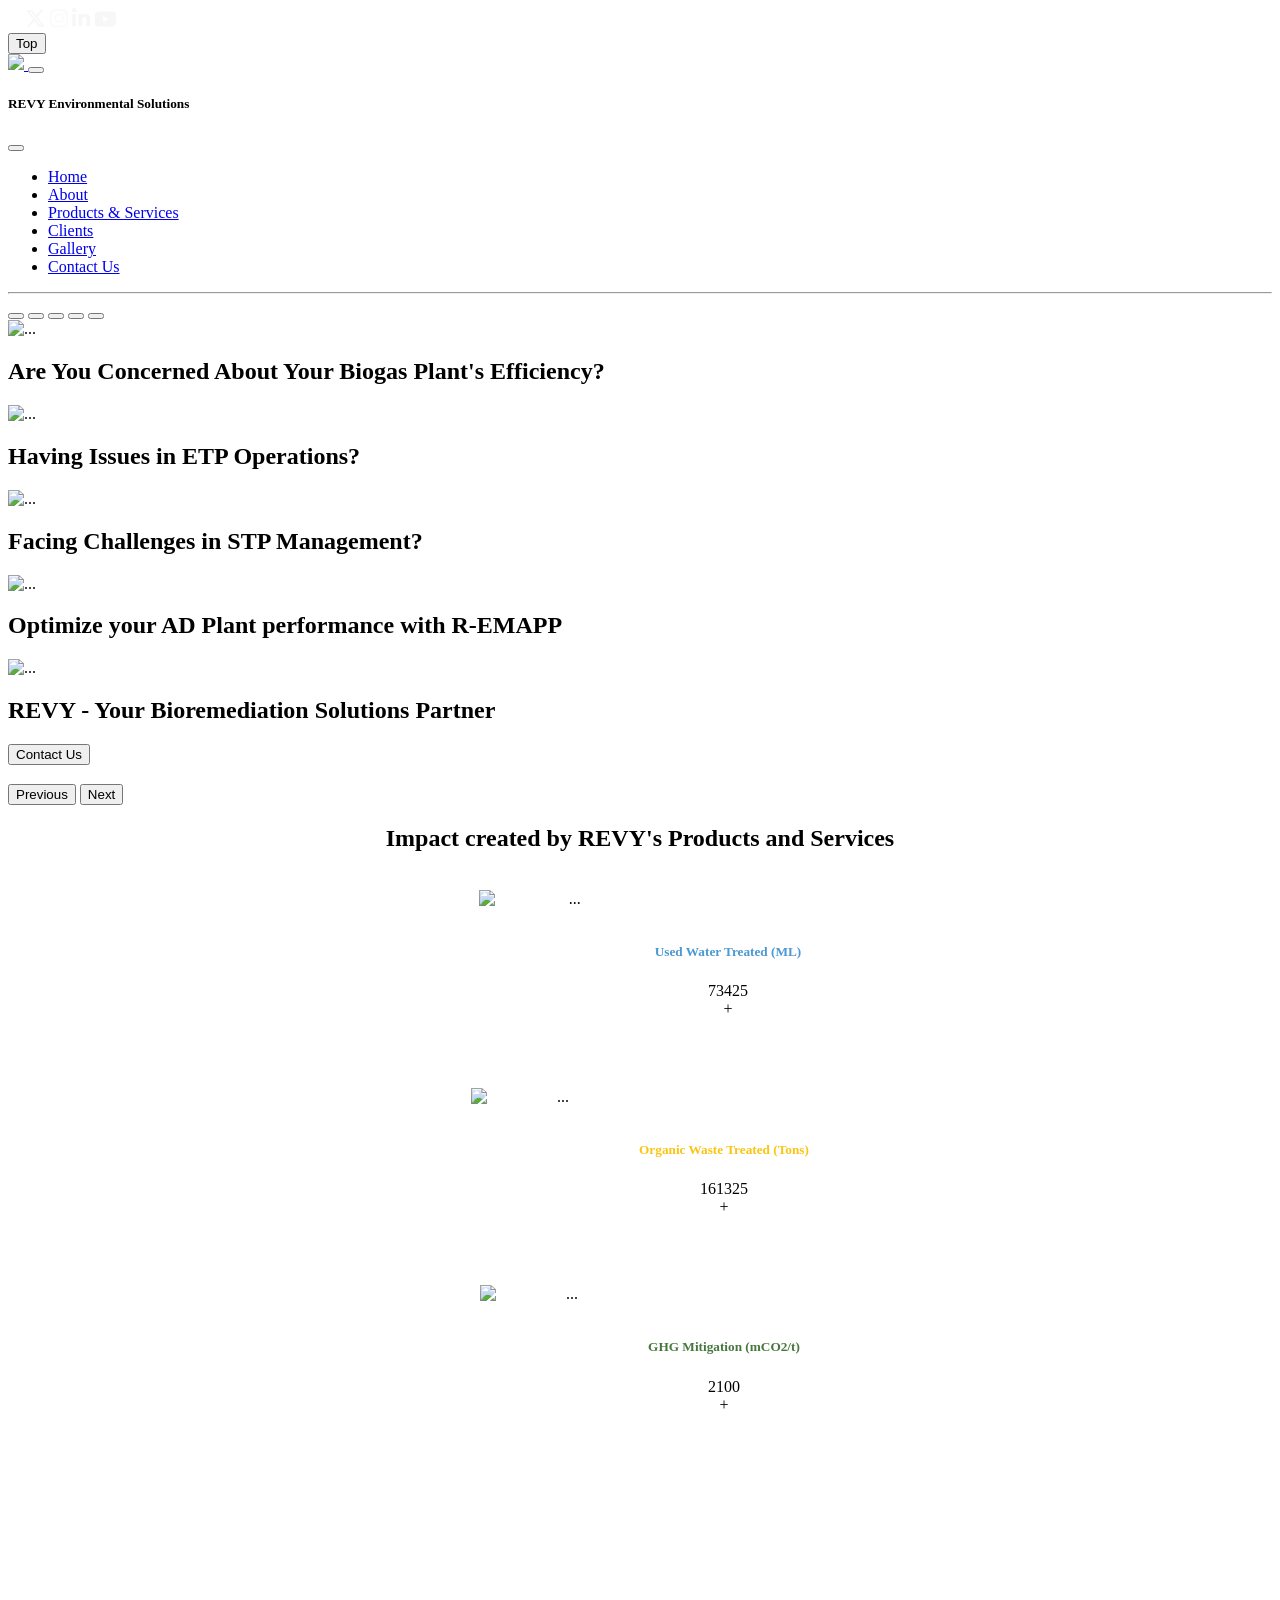
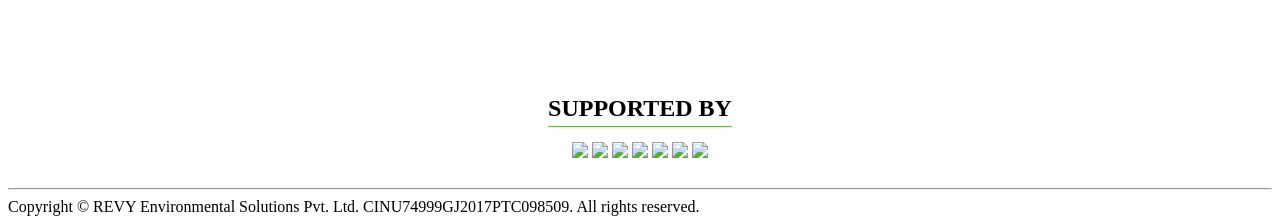
==== index.html @ 3f6bf326 "Merge pull request #1 from yashlikescode/main Adding to gallery and index" ====
<!DOCTYPE html>
<html lang="en">
  <head>
    <meta charset="utf-8" />
    <meta name="viewport" content="width=device-width, initial-scale=1" />
    <title>REVY Environmental Solutions Pvt. Ltd.</title>
    <link rel="stylesheet" href="bootstrap.css" />
    <link rel="stylesheet" href="style.css" />

    <link
      rel="apple-touch-icon"
      sizes="180x180"
      href="./assets/favicon/apple-touch-icon.png"
    />
    <link
      rel="icon"
      type="image/png"
      sizes="32x32"
      href="./assets/favicon/favicon-32x32.png"
    />
    <link
      rel="icon"
      type="image/png"
      sizes="16x16"
      href="./assets/favicon/favicon-16x16.png"
    />
    <link rel="manifest" href="./assets/favicon/site.webmanifest" />
  </head>
  <body class="p-0 m-0 border-0 bd-example">
<div class="icon-bar">
      <a
        target="_blank"
        href="https://www.facebook.com/REVYEnvironment"
        style="border-radius: 0 0.25cm 0 0"
        class="facebook"
        ><svg style="height: 0.55cm;" xmlns="http://www.w3.org/2000/svg" viewBox="0 0 320 512"><!--!Font Awesome Free 6.5.2 by @fontawesome - https://fontawesome.com License - https://fontawesome.com/license/free Copyright 2024 Fonticons, Inc.--><path fill="#ffffff" d="M80 299.3V512H196V299.3h86.5l18-97.8H196V166.9c0-51.7 20.3-71.5 72.7-71.5c16.3 0 29.4 .4 37 1.2V7.9C291.4 4 256.4 0 236.2 0C129.3 0 80 50.5 80 159.4v42.1H14v97.8H80z"/></svg></a>
      <a
        target="_blank"
        href="https://twitter.com/REVYEnvironment"
        class="twitter"
        ><svg style="height: 0.55cm;" xmlns="http://www.w3.org/2000/svg" viewBox="0 0 512 512"><!--!Font Awesome Free 6.5.2 by @fontawesome - https://fontawesome.com License - https://fontawesome.com/license/free Copyright 2024 Fonticons, Inc.--><path fill="#f6f7f8" d="M389.2 48h70.6L305.6 224.2 487 464H345L233.7 318.6 106.5 464H35.8L200.7 275.5 26.8 48H172.4L272.9 180.9 389.2 48zM364.4 421.8h39.1L151.1 88h-42L364.4 421.8z"/></svg></a>
      <a
        target="_blank"
        href="https://www.instagram.com/revy_espl/"
        class="instagram"
        ><svg style="height: 0.55cm;" xmlns="http://www.w3.org/2000/svg" viewBox="0 0 448 512"><!--!Font Awesome Free 6.5.2 by @fontawesome - https://fontawesome.com License - https://fontawesome.com/license/free Copyright 2024 Fonticons, Inc.--><path fill="#f9fafb" d="M224.1 141c-63.6 0-114.9 51.3-114.9 114.9s51.3 114.9 114.9 114.9S339 319.5 339 255.9 287.7 141 224.1 141zm0 189.6c-41.1 0-74.7-33.5-74.7-74.7s33.5-74.7 74.7-74.7 74.7 33.5 74.7 74.7-33.6 74.7-74.7 74.7zm146.4-194.3c0 14.9-12 26.8-26.8 26.8-14.9 0-26.8-12-26.8-26.8s12-26.8 26.8-26.8 26.8 12 26.8 26.8zm76.1 27.2c-1.7-35.9-9.9-67.7-36.2-93.9-26.2-26.2-58-34.4-93.9-36.2-37-2.1-147.9-2.1-184.9 0-35.8 1.7-67.6 9.9-93.9 36.1s-34.4 58-36.2 93.9c-2.1 37-2.1 147.9 0 184.9 1.7 35.9 9.9 67.7 36.2 93.9s58 34.4 93.9 36.2c37 2.1 147.9 2.1 184.9 0 35.9-1.7 67.7-9.9 93.9-36.2 26.2-26.2 34.4-58 36.2-93.9 2.1-37 2.1-147.8 0-184.8zM398.8 388c-7.8 19.6-22.9 34.7-42.6 42.6-29.5 11.7-99.5 9-132.1 9s-102.7 2.6-132.1-9c-19.6-7.8-34.7-22.9-42.6-42.6-11.7-29.5-9-99.5-9-132.1s-2.6-102.7 9-132.1c7.8-19.6 22.9-34.7 42.6-42.6 29.5-11.7 99.5-9 132.1-9s102.7-2.6 132.1 9c19.6 7.8 34.7 22.9 42.6 42.6 11.7 29.5 9 99.5 9 132.1s2.7 102.7-9 132.1z"/></svg></a>
      <a
        target="_blank"
        href="https://www.linkedin.com/company/revy-environmental-solutions-pvt-ltd/"
        class="linkedin"
        ><svg style="height: 0.55cm;" xmlns="http://www.w3.org/2000/svg" viewBox="0 0 448 512"><!--!Font Awesome Free 6.5.2 by @fontawesome - https://fontawesome.com License - https://fontawesome.com/license/free Copyright 2024 Fonticons, Inc.--><path fill="#f7f7f8" d="M100.3 448H7.4V148.9h92.9zM53.8 108.1C24.1 108.1 0 83.5 0 53.8a53.8 53.8 0 0 1 107.6 0c0 29.7-24.1 54.3-53.8 54.3zM447.9 448h-92.7V302.4c0-34.7-.7-79.2-48.3-79.2-48.3 0-55.7 37.7-55.7 76.7V448h-92.8V148.9h89.1v40.8h1.3c12.4-23.5 42.7-48.3 87.9-48.3 94 0 111.3 61.9 111.3 142.3V448z"/></svg></a>
      <a
        target="_blank"
        href="https://www.youtube.com/channel/UCA8BgqvdfUuisECWkwlcr6A"
        style="border-radius: 0 0 0.25cm 0"
        class="youtube"
        ><svg style="width: 0.6cm;" xmlns="http://www.w3.org/2000/svg" viewBox="0 0 576 512"><!--!Font Awesome Free 6.5.2 by @fontawesome - https://fontawesome.com License - https://fontawesome.com/license/free Copyright 2024 Fonticons, Inc.--><path fill="#f7f7f7" d="M549.7 124.1c-6.3-23.7-24.8-42.3-48.3-48.6C458.8 64 288 64 288 64S117.2 64 74.6 75.5c-23.5 6.3-42 24.9-48.3 48.6-11.4 42.9-11.4 132.3-11.4 132.3s0 89.4 11.4 132.3c6.3 23.7 24.8 41.5 48.3 47.8C117.2 448 288 448 288 448s170.8 0 213.4-11.5c23.5-6.3 42-24.2 48.3-47.8 11.4-42.9 11.4-132.3 11.4-132.3s0-89.4-11.4-132.3zm-317.5 213.5V175.2l142.7 81.2-142.7 81.2z"/></svg></a>
    </div>
    <a href="#"><button id="myBtn" title="Go to top">Top</button></a>
    <header>
      <nav
        id="revynav"
        class="navbar navbar-expand-lg bg-white fixed-top"
      >
        <div class="container-fluid">
          <a class="navbar-brand navv" href="#">
            <img class="logo-company" src="./assets/revy-full-logo.webp" />
          </a>
          <button
            class="navbar-toggler"
            type="button"
            data-bs-toggle="offcanvas"
            data-bs-target="#offcanvasNavbar"
            aria-controls="offcanvasNavbar"
            aria-label="Toggle navigation"
          >
            <span class="navbar-toggler-icon"></span>
          </button>
          <div
            class="offcanvas offcanvas-end"
            tabindex="-1"
            id="offcanvasNavbar"
            aria-labelledby="offcanvasNavbarLabel"
          >
            <div class="offcanvas-header">
              <h5 class="offcanvas-title" id="offcanvasNavbarLabel">
                REVY Environmental Solutions
              </h5>
              <button
                type="button"
                class="btn-close"
                data-bs-dismiss="offcanvas"
                aria-label="Close"
              ></button>
            </div>
            <div class="offcanvas-body">
              <ul class="navbar-nav justify-content-end flex-grow-1 pe-3">
                <li class="nav-item">
                  <a
                    style="text-decoration: underline"
                    class="nav-link"
                    id="nav-home"
                    href="index.html"
                    >Home</a
                  >
                </li>

                <li class="nav-item">
                  <a class="nav-link" id="nav-about" href="about.html">About</a>
                </li>

                <li class="nav-item">
                  <a
                    class="nav-link"
                    id="nav-services"
                    href="services.html"
                    >Products & Services</a
                  >
                </li>

                <li class="nav-item">
                  <a
                    class="nav-link"
                    id="nav-services"
                    href="clients.html"
                    >Clients</a
                  >
                </li>

                <li class="nav-item">
                  <a class="nav-link" id="nav-gallery" href="gallery.html"
                    >Gallery</a
                  >
                </li>

                <li class="nav-item">
                  <a class="nav-link" id="nav-contactus" href="contact.html"
                    >Contact Us</a
                  >
                </li>
              </ul>
            </div>
          </div>
        </div>
      </nav>
      <hr style="color: #66bc46" />
    </header>
    <div class="awardcar p-0 m-0">
      <div
        id="carouselExampleCaptions"
        class="carousel slide"
        data-bs-ride="carousel"    
        data-bs-pause="false"    
      >
        <div class="carousel-indicators">
          <button
            type="button"
            data-bs-target="#carouselExampleCaptions"
            data-bs-slide-to="0"
            class="active"
            aria-current="true"
            aria-label="Slide 1"
            id = "gotocar1"
          ></button>
          <button
            type="button"
            data-bs-target="#carouselExampleCaptions"
            data-bs-slide-to="1"
            aria-label="Slide 2"
            id = "gotocar2"
          ></button>
          <button
            type="button"
            data-bs-target="#carouselExampleCaptions"
            data-bs-slide-to="2"
            aria-label="Slide 3"
            id = "gotocar3"
          ></button>
          <button
            type="button"
            data-bs-target="#carouselExampleCaptions"
            data-bs-slide-to="3"
            aria-label="Slide 4"
            id = "gotocar4"
          ></button>
          <button
            type="button"
            data-bs-target="#carouselExampleCaptions"
            data-bs-slide-to="4"
            aria-label="Slide 5"
            id = "gotocar5"
          ></button>
        </div>
        <div class="carousel-inner">
          <div class="carousel-item active" id="myCarousel">
            <!--  data-bs-interval="2000" -->
            <img
              onclick="carouselClick(1)"
              src="/assets/landing/bioGasPlant.webp"
              class="d-block w-100 carim0"
              alt="..."
            />
            <div class="carousel-caption">
              <h2>
                Are You Concerned About Your
                <span class="green">Biogas Plant's Efficiency?</span>
              </h2>
            </div>
          </div>
          <div class="carousel-item" id="myCarousel">
            <img
              onclick="carouselClick(2)"
              src="/assets/landing/treatmentPlant.webp"
              class="d-block w-100 carim0"
              alt="..."
            />
            <div class="carousel-caption">
              <h2>
                Having Issues in <span class="blue">ETP Operations?</span>
              </h2>
            </div>
          </div>
          <div class="carousel-item" id="myCarousel">
            <img
              onclick="carouselClick(3)"
              src="assets/landing/3.webp"
              class="d-block w-100 carim0"
              alt="..."
            />
            <div class="carousel-caption">
              <h2>
                Facing Challenges in <span class="green">STP Management?</span>
              </h2>
            </div>
          </div>
          <div class="carousel-item" id="myCarousel">
            <img
              onclick="carouselClick(4)"
              src="assets/landing/R-eMapp.jpg"
              class="d-block w-100 carim0"
              alt="..."
            />
            <div class="carousel-caption">
              <h2>
                Optimize your AD Plant performance with <span class="blue">R-EMAPP</span>
              </h2>
            </div>
          </div>
          <div class="carousel-item" id="myCarousel">
            <img
              onclick="carouselClick(5)"
              src="assets/landing/4.webp"
              class="d-block w-100 carim0"
              alt="..."
            />
            <div class="carousel-caption" style="padding-bottom:0.5cm;">
              <h2>
                <span class="green">REVY</span>
                <span class="blue"> - Your Bioremediation Solutions Partner</span>
              </h2>
              <a href="contact.html"
                ><button class="gotocont">Contact Us</button></a
              >
            </div>
          </div>
        </div>
        <button
          class="carousel-control-prev"
          type="button"
          data-bs-target="#carouselExampleCaptions"
          data-bs-slide="prev"
        >
          <span class="carousel-control-prev-icon" aria-hidden="true"></span>
          <span class="visually-hidden">Previous</span>
        </button>
        <button
          class="carousel-control-next"
          type="button"
          data-bs-target="#carouselExampleCaptions"
          data-bs-slide="next"
        >
          <span class="carousel-control-next-icon" aria-hidden="true"></span>
          <span class="visually-hidden">Next</span>
        </button>
      </div>
    </div>

    <main class="p-5" data-bs-spy="scroll" data-bs-target="#revynav">
      <article id="home-article" style="text-align: center">
        <h2>Impact created by REVY's Products and Services</h2>
        <div class="recycle-reuse row justify-content-center" style="margin-bottom:2cm;">
          <div
            class="card redcard col-lg-2 col-md-3 col-sm-5"
            style="
              margin: 1cm;
              display: flex;
              align-items: center;
              justify-content: center;
            "
            id='counter-container'
          >
            <img
              style="height: 10rem; width: 11rem"
              src="./assets/waterSanitation.jpg"
              class="card-img-t"
              alt="..."
            />
            <div class="card-body hiddenv">
              <h5 class="card-title p-reduce" style="color: #4a99d3">Used Water Treated (ML)</h5>
              <div class="counter-label"><div class="counter" data-change="305" data-target="5502">0</div> +</div>
            </div>
          </div>

          <div
            class="card redcard col-lg-2 col-md-3 col-sm-5"
            id="redcard2"
            style="
              margin: 1cm;
              display: flex;
              align-items: center;
              justify-content: center;
            "
          >
            <img
              style="height: 10rem; width: 10.5rem"
              src="./assets/cleanEnergy.jpg"
              class="card-img-t"
              alt="..."
            />
            <div class="card-body hiddenv">
              <h5 class="card-title p-reduce" style="color: #FBC412">Organic Waste Treated (Tons)</h5>
              <div class="counter-label"><div class="counter" data-change="5" data-target="427102">0</div> +</div>
            </div>
          </div>

          <div
            class="card redcard col-lg-2 col-md-3 col-sm-5"
            
            id="redcard3"
            style="
              margin: 1cm;
              display: flex;
              align-items: center;
              justify-content: center;
            "
          >
            <img
              style="height: 10rem; width: 10.5rem"
              src="./assets/climateAction.jpg"
              class="card-img-t"
              alt="..."
            />
            <div class="card-body hiddenv">
              <h5 class="card-title p-reduce" style="color: #47773D">
                GHG Mitigation (mCO2/t)
              </h5>
              <div class="counter-label"><div class="counter" data-change="6" data-target="1911">0</div> +</div>
            </div>
          </div>
        </div>

        <iframe class="home-youtube-landing" src="https://www.youtube.com/embed/2cjflpSewWo?loop=1&autoplay=1&controls=1&showinfo=0&mute=1" title="YouTube video player" frameborder="0" allow="accelerometer; autoplay; clipboard-write; encrypted-media; gyroscope; picture-in-picture" allowfullscreen></iframe>

        <h2>
          <span style="border-bottom: #66bc46 solid 1px; padding-bottom: 5px;font-weight:700;"
            >SUPPORTED BY</span
          >
        </h2>
        <section class="logos">
          <img class="hiddenv" src="assets/supportedBy/1. Startup India..webp" />
          <img class="hiddenv" src="assets/supportedBy/2. invest india..webp" />
          <img class="hiddenv" src="assets/supportedBy/3. BIRAC..webp" />
          <img class="hiddenv" src="assets/supportedBy/4. STBI..webp" />
          <img class="hiddenv" src="assets/supportedBy/5. venture center..webp" />
          <img class="hiddenv" src="assets/supportedBy/6. DPIIT.webp" />
          <img class="hiddenv" src="assets/supportedBy/7. DST-GoI.webp" />
        </section>
      </article>
    </main>
    <footer class="p-3">
      <br />
      <hr style="color: #66bc46" />
      <div class="footer-text">
        Copyright © REVY Environmental Solutions Pvt. Ltd.
        CINU74999GJ2017PTC098509. All rights reserved.
      </div>
    </footer>
    <script src="./bootstrap.bundle.js"></script>
    <script src="app.js"></script>
    <script src="hid.js"></script>
    <script>
      const triggerCounter = () =>{
  const counters = document.querySelectorAll(".counter");
  const speed = 200; // The lower the slower

  counters.forEach((counter) => {
    const updateCount = () => {
      const startDate = new Date("2025-03-22");
      const today = new Date();
      // Get difference in milliseconds
      const diffMs = today - startDate;
      // Convert to days
      const diffDays = Math.floor(diffMs / (1000 * 60 * 60 * 24));


      const target = (+counter.getAttribute("data-target")) + (diffDays * (+counter.getAttribute("data-change")));
      const count = +counter.innerText;

      // Lower inc to slow and higher to slow
      const inc = target / speed;

      // console.log(inc);
      // console.log(count);

      // Check if target is reached
      if (count < target) {
        // Add inc to count and output in counter
        counter.innerText = Math.round(count + inc);
        // Call function every ms
        setTimeout(updateCount, 1);
      } else {
        counter.innerText = target;
      }
    };

    updateCount();
  });
}

// Create an IntersectionObserver
const observer3 = new IntersectionObserver((entries, observer) => {
  entries.forEach(entry => {
    if (entry.isIntersecting) {
      triggerCounter();  // Call the function when the div is in the viewport
      observer.unobserve(entry.target);  // Stop observing after it's visible
    }
  });
}, {
  threshold: 0.5  // The div is considered visible when 50% of it is in the viewport
});

// Start observing the target div
const targetDiv = document.getElementById('counter-container');
observer3.observe(targetDiv);
    </script>
  </body>
</html>
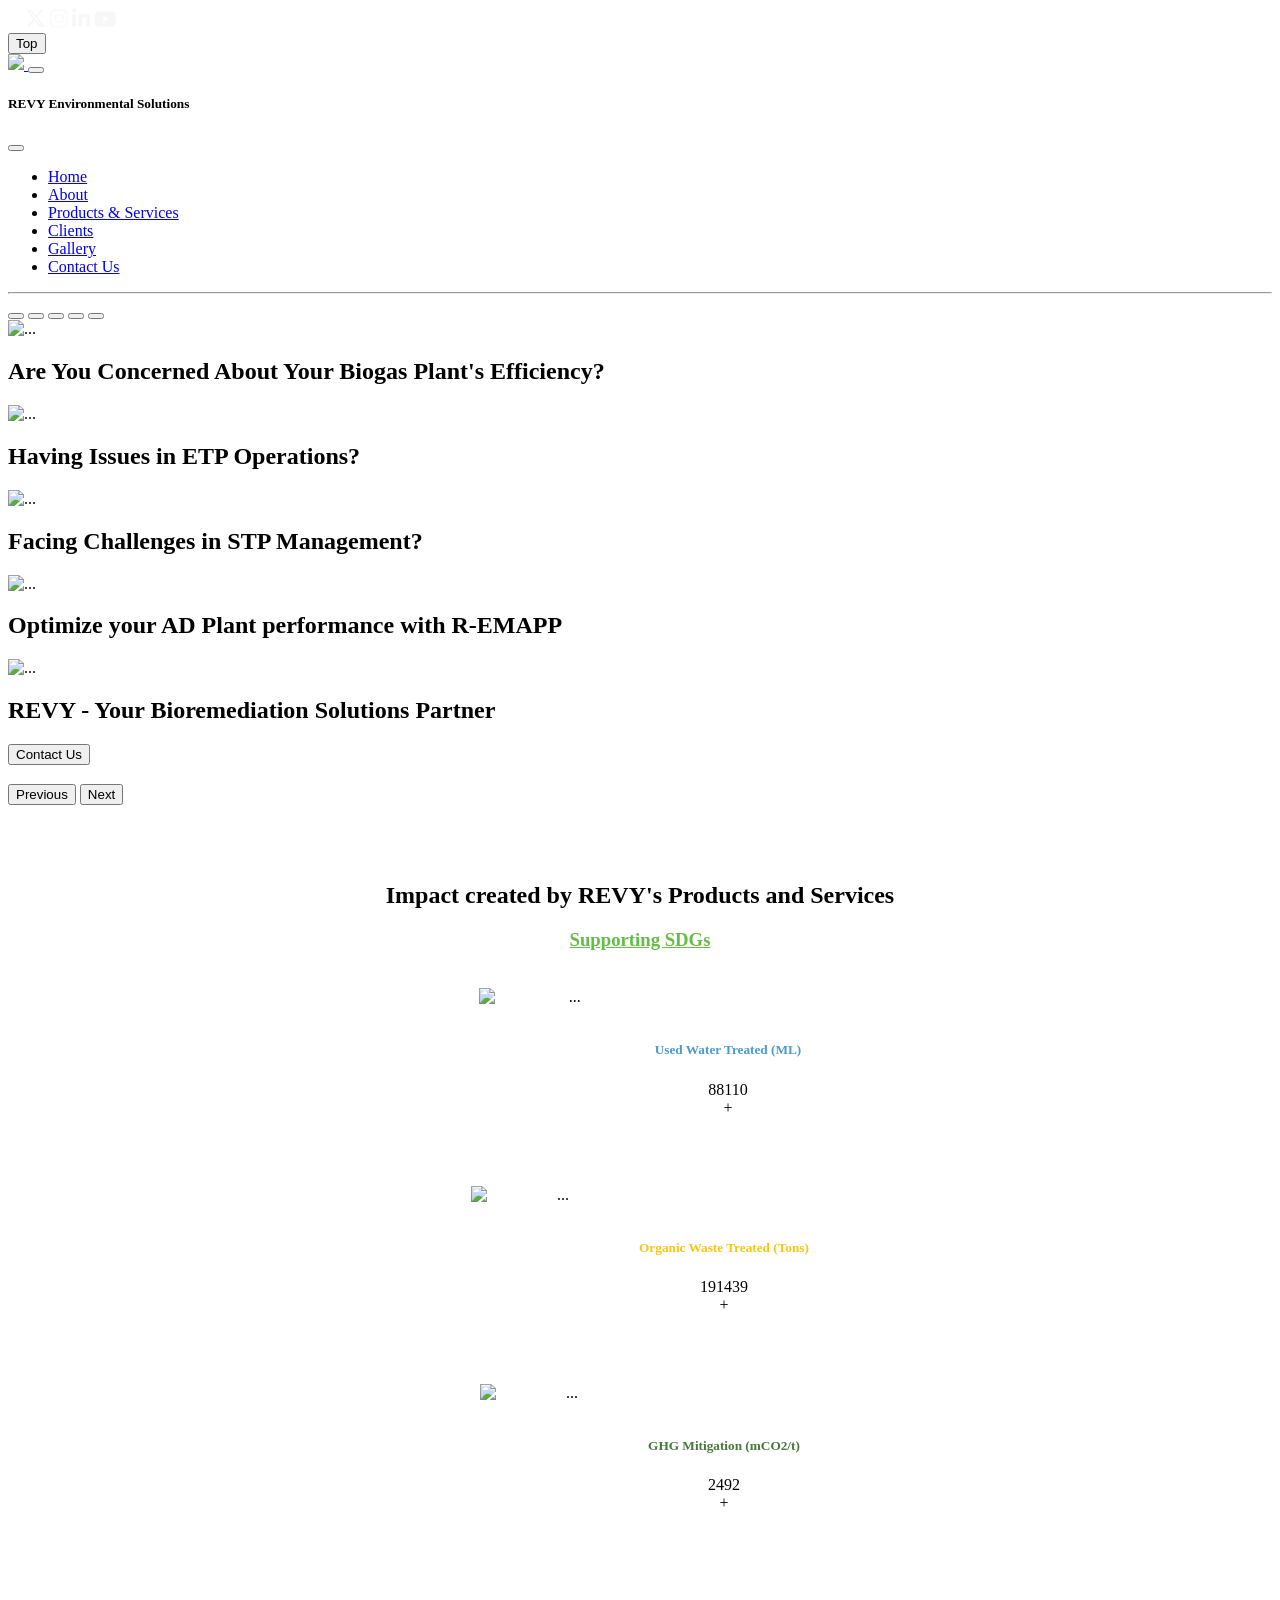
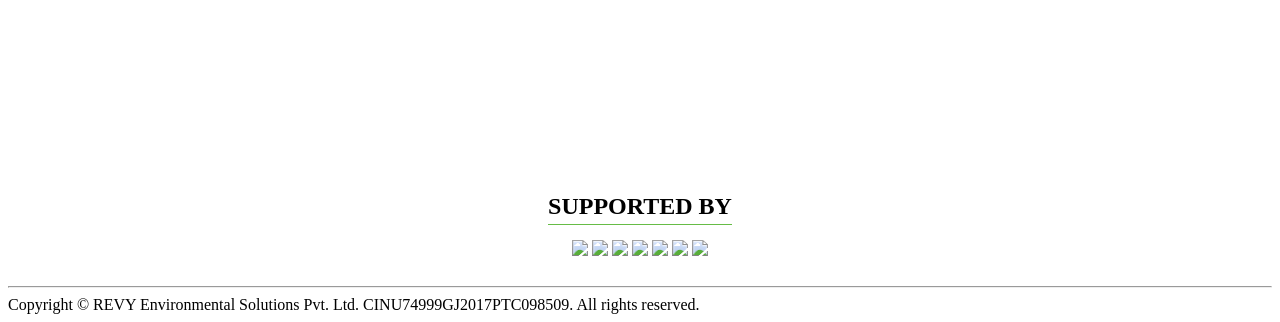
==== commit 8354c042: "Update index.html" ====
--- a/index.html
+++ b/index.html
@@ -285,9 +285,10 @@
       </div>
     </div>
 
-    <main class="p-5" data-bs-spy="scroll" data-bs-target="#revynav">
+    <main class="pe-5 ps-5 pb-5" data-bs-spy="scroll" data-bs-target="#revynav">
       <article id="home-article" style="text-align: center">
-        <h2>Impact created by REVY's Products and Services</h2>
+        <h2 style="padding-top:1.5cm;">Impact created by REVY's Products and Services</h2>
+        <h3 class="p-0 m-0 mb-3" style="text-align: center;color:#66bc46;text-decoration:underline;">Supporting SDGs</h3>
         <div class="recycle-reuse row justify-content-center" style="margin-bottom:2cm;">
           <div
             class="card redcard col-lg-2 col-md-3 col-sm-5"
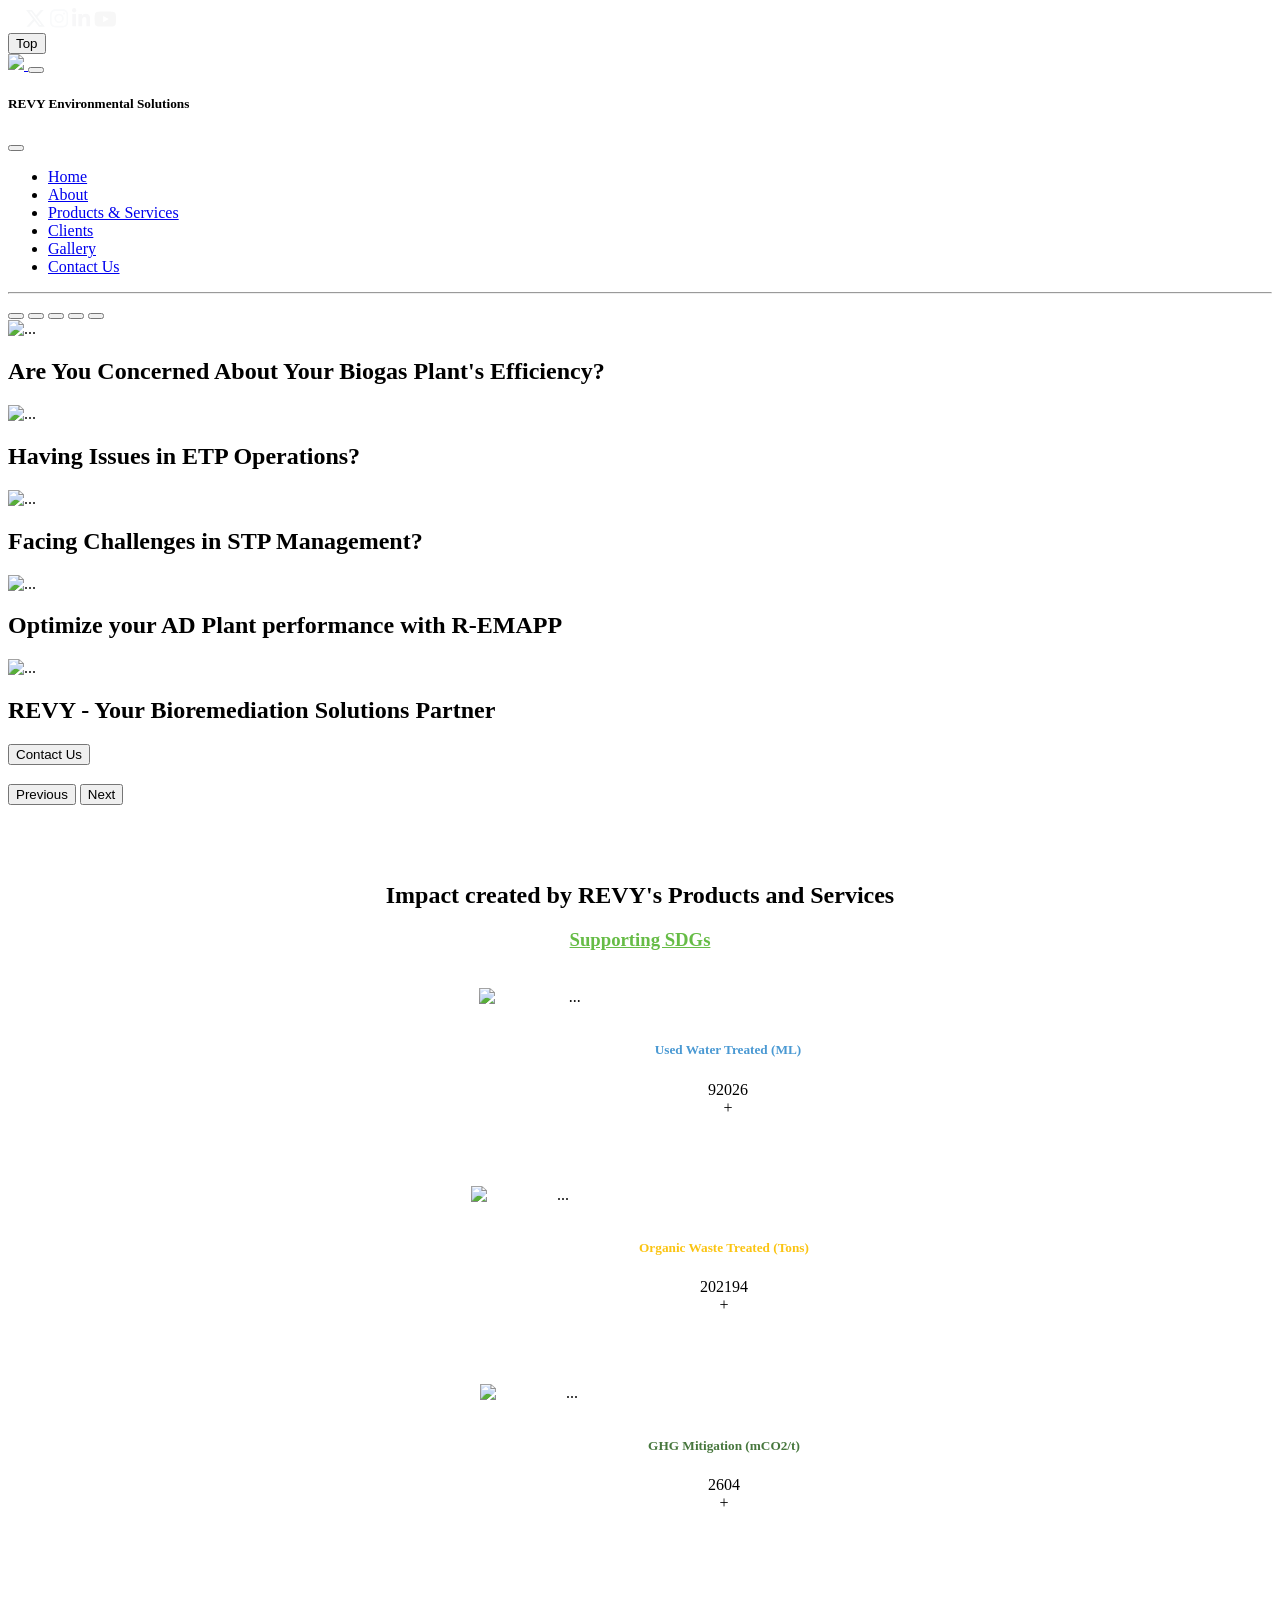
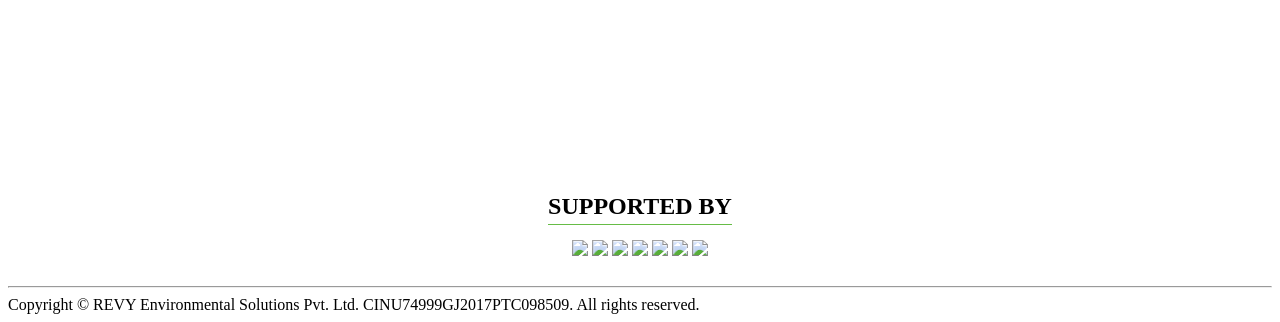
==== commit 28f87671: "Update index.html" ====
--- a/index.html
+++ b/index.html
@@ -27,41 +27,88 @@
     <link rel="manifest" href="./assets/favicon/site.webmanifest" />
   </head>
   <body class="p-0 m-0 border-0 bd-example">
-<div class="icon-bar">
+    <div class="icon-bar">
       <a
         target="_blank"
         href="https://www.facebook.com/REVYEnvironment"
         style="border-radius: 0 0.25cm 0 0"
         class="facebook"
-        ><svg style="height: 0.55cm;" xmlns="http://www.w3.org/2000/svg" viewBox="0 0 320 512"><!--!Font Awesome Free 6.5.2 by @fontawesome - https://fontawesome.com License - https://fontawesome.com/license/free Copyright 2024 Fonticons, Inc.--><path fill="#ffffff" d="M80 299.3V512H196V299.3h86.5l18-97.8H196V166.9c0-51.7 20.3-71.5 72.7-71.5c16.3 0 29.4 .4 37 1.2V7.9C291.4 4 256.4 0 236.2 0C129.3 0 80 50.5 80 159.4v42.1H14v97.8H80z"/></svg></a>
+        ><svg
+          style="height: 0.55cm"
+          xmlns="http://www.w3.org/2000/svg"
+          viewBox="0 0 320 512"
+        >
+          <!--!Font Awesome Free 6.5.2 by @fontawesome - https://fontawesome.com License - https://fontawesome.com/license/free Copyright 2024 Fonticons, Inc.-->
+          <path
+            fill="#ffffff"
+            d="M80 299.3V512H196V299.3h86.5l18-97.8H196V166.9c0-51.7 20.3-71.5 72.7-71.5c16.3 0 29.4 .4 37 1.2V7.9C291.4 4 256.4 0 236.2 0C129.3 0 80 50.5 80 159.4v42.1H14v97.8H80z"
+          /></svg
+      ></a>
       <a
         target="_blank"
         href="https://twitter.com/REVYEnvironment"
         class="twitter"
-        ><svg style="height: 0.55cm;" xmlns="http://www.w3.org/2000/svg" viewBox="0 0 512 512"><!--!Font Awesome Free 6.5.2 by @fontawesome - https://fontawesome.com License - https://fontawesome.com/license/free Copyright 2024 Fonticons, Inc.--><path fill="#f6f7f8" d="M389.2 48h70.6L305.6 224.2 487 464H345L233.7 318.6 106.5 464H35.8L200.7 275.5 26.8 48H172.4L272.9 180.9 389.2 48zM364.4 421.8h39.1L151.1 88h-42L364.4 421.8z"/></svg></a>
+        ><svg
+          style="height: 0.55cm"
+          xmlns="http://www.w3.org/2000/svg"
+          viewBox="0 0 512 512"
+        >
+          <!--!Font Awesome Free 6.5.2 by @fontawesome - https://fontawesome.com License - https://fontawesome.com/license/free Copyright 2024 Fonticons, Inc.-->
+          <path
+            fill="#f6f7f8"
+            d="M389.2 48h70.6L305.6 224.2 487 464H345L233.7 318.6 106.5 464H35.8L200.7 275.5 26.8 48H172.4L272.9 180.9 389.2 48zM364.4 421.8h39.1L151.1 88h-42L364.4 421.8z"
+          /></svg
+      ></a>
       <a
         target="_blank"
         href="https://www.instagram.com/revy_espl/"
         class="instagram"
-        ><svg style="height: 0.55cm;" xmlns="http://www.w3.org/2000/svg" viewBox="0 0 448 512"><!--!Font Awesome Free 6.5.2 by @fontawesome - https://fontawesome.com License - https://fontawesome.com/license/free Copyright 2024 Fonticons, Inc.--><path fill="#f9fafb" d="M224.1 141c-63.6 0-114.9 51.3-114.9 114.9s51.3 114.9 114.9 114.9S339 319.5 339 255.9 287.7 141 224.1 141zm0 189.6c-41.1 0-74.7-33.5-74.7-74.7s33.5-74.7 74.7-74.7 74.7 33.5 74.7 74.7-33.6 74.7-74.7 74.7zm146.4-194.3c0 14.9-12 26.8-26.8 26.8-14.9 0-26.8-12-26.8-26.8s12-26.8 26.8-26.8 26.8 12 26.8 26.8zm76.1 27.2c-1.7-35.9-9.9-67.7-36.2-93.9-26.2-26.2-58-34.4-93.9-36.2-37-2.1-147.9-2.1-184.9 0-35.8 1.7-67.6 9.9-93.9 36.1s-34.4 58-36.2 93.9c-2.1 37-2.1 147.9 0 184.9 1.7 35.9 9.9 67.7 36.2 93.9s58 34.4 93.9 36.2c37 2.1 147.9 2.1 184.9 0 35.9-1.7 67.7-9.9 93.9-36.2 26.2-26.2 34.4-58 36.2-93.9 2.1-37 2.1-147.8 0-184.8zM398.8 388c-7.8 19.6-22.9 34.7-42.6 42.6-29.5 11.7-99.5 9-132.1 9s-102.7 2.6-132.1-9c-19.6-7.8-34.7-22.9-42.6-42.6-11.7-29.5-9-99.5-9-132.1s-2.6-102.7 9-132.1c7.8-19.6 22.9-34.7 42.6-42.6 29.5-11.7 99.5-9 132.1-9s102.7-2.6 132.1 9c19.6 7.8 34.7 22.9 42.6 42.6 11.7 29.5 9 99.5 9 132.1s2.7 102.7-9 132.1z"/></svg></a>
+        ><svg
+          style="height: 0.55cm"
+          xmlns="http://www.w3.org/2000/svg"
+          viewBox="0 0 448 512"
+        >
+          <!--!Font Awesome Free 6.5.2 by @fontawesome - https://fontawesome.com License - https://fontawesome.com/license/free Copyright 2024 Fonticons, Inc.-->
+          <path
+            fill="#f9fafb"
+            d="M224.1 141c-63.6 0-114.9 51.3-114.9 114.9s51.3 114.9 114.9 114.9S339 319.5 339 255.9 287.7 141 224.1 141zm0 189.6c-41.1 0-74.7-33.5-74.7-74.7s33.5-74.7 74.7-74.7 74.7 33.5 74.7 74.7-33.6 74.7-74.7 74.7zm146.4-194.3c0 14.9-12 26.8-26.8 26.8-14.9 0-26.8-12-26.8-26.8s12-26.8 26.8-26.8 26.8 12 26.8 26.8zm76.1 27.2c-1.7-35.9-9.9-67.7-36.2-93.9-26.2-26.2-58-34.4-93.9-36.2-37-2.1-147.9-2.1-184.9 0-35.8 1.7-67.6 9.9-93.9 36.1s-34.4 58-36.2 93.9c-2.1 37-2.1 147.9 0 184.9 1.7 35.9 9.9 67.7 36.2 93.9s58 34.4 93.9 36.2c37 2.1 147.9 2.1 184.9 0 35.9-1.7 67.7-9.9 93.9-36.2 26.2-26.2 34.4-58 36.2-93.9 2.1-37 2.1-147.8 0-184.8zM398.8 388c-7.8 19.6-22.9 34.7-42.6 42.6-29.5 11.7-99.5 9-132.1 9s-102.7 2.6-132.1-9c-19.6-7.8-34.7-22.9-42.6-42.6-11.7-29.5-9-99.5-9-132.1s-2.6-102.7 9-132.1c7.8-19.6 22.9-34.7 42.6-42.6 29.5-11.7 99.5-9 132.1-9s102.7-2.6 132.1 9c19.6 7.8 34.7 22.9 42.6 42.6 11.7 29.5 9 99.5 9 132.1s2.7 102.7-9 132.1z"
+          /></svg
+      ></a>
       <a
         target="_blank"
         href="https://www.linkedin.com/company/revy-environmental-solutions-pvt-ltd/"
         class="linkedin"
-        ><svg style="height: 0.55cm;" xmlns="http://www.w3.org/2000/svg" viewBox="0 0 448 512"><!--!Font Awesome Free 6.5.2 by @fontawesome - https://fontawesome.com License - https://fontawesome.com/license/free Copyright 2024 Fonticons, Inc.--><path fill="#f7f7f8" d="M100.3 448H7.4V148.9h92.9zM53.8 108.1C24.1 108.1 0 83.5 0 53.8a53.8 53.8 0 0 1 107.6 0c0 29.7-24.1 54.3-53.8 54.3zM447.9 448h-92.7V302.4c0-34.7-.7-79.2-48.3-79.2-48.3 0-55.7 37.7-55.7 76.7V448h-92.8V148.9h89.1v40.8h1.3c12.4-23.5 42.7-48.3 87.9-48.3 94 0 111.3 61.9 111.3 142.3V448z"/></svg></a>
+        ><svg
+          style="height: 0.55cm"
+          xmlns="http://www.w3.org/2000/svg"
+          viewBox="0 0 448 512"
+        >
+          <!--!Font Awesome Free 6.5.2 by @fontawesome - https://fontawesome.com License - https://fontawesome.com/license/free Copyright 2024 Fonticons, Inc.-->
+          <path
+            fill="#f7f7f8"
+            d="M100.3 448H7.4V148.9h92.9zM53.8 108.1C24.1 108.1 0 83.5 0 53.8a53.8 53.8 0 0 1 107.6 0c0 29.7-24.1 54.3-53.8 54.3zM447.9 448h-92.7V302.4c0-34.7-.7-79.2-48.3-79.2-48.3 0-55.7 37.7-55.7 76.7V448h-92.8V148.9h89.1v40.8h1.3c12.4-23.5 42.7-48.3 87.9-48.3 94 0 111.3 61.9 111.3 142.3V448z"
+          /></svg
+      ></a>
       <a
         target="_blank"
         href="https://www.youtube.com/channel/UCA8BgqvdfUuisECWkwlcr6A"
         style="border-radius: 0 0 0.25cm 0"
         class="youtube"
-        ><svg style="width: 0.6cm;" xmlns="http://www.w3.org/2000/svg" viewBox="0 0 576 512"><!--!Font Awesome Free 6.5.2 by @fontawesome - https://fontawesome.com License - https://fontawesome.com/license/free Copyright 2024 Fonticons, Inc.--><path fill="#f7f7f7" d="M549.7 124.1c-6.3-23.7-24.8-42.3-48.3-48.6C458.8 64 288 64 288 64S117.2 64 74.6 75.5c-23.5 6.3-42 24.9-48.3 48.6-11.4 42.9-11.4 132.3-11.4 132.3s0 89.4 11.4 132.3c6.3 23.7 24.8 41.5 48.3 47.8C117.2 448 288 448 288 448s170.8 0 213.4-11.5c23.5-6.3 42-24.2 48.3-47.8 11.4-42.9 11.4-132.3 11.4-132.3s0-89.4-11.4-132.3zm-317.5 213.5V175.2l142.7 81.2-142.7 81.2z"/></svg></a>
+        ><svg
+          style="width: 0.6cm"
+          xmlns="http://www.w3.org/2000/svg"
+          viewBox="0 0 576 512"
+        >
+          <!--!Font Awesome Free 6.5.2 by @fontawesome - https://fontawesome.com License - https://fontawesome.com/license/free Copyright 2024 Fonticons, Inc.-->
+          <path
+            fill="#f7f7f7"
+            d="M549.7 124.1c-6.3-23.7-24.8-42.3-48.3-48.6C458.8 64 288 64 288 64S117.2 64 74.6 75.5c-23.5 6.3-42 24.9-48.3 48.6-11.4 42.9-11.4 132.3-11.4 132.3s0 89.4 11.4 132.3c6.3 23.7 24.8 41.5 48.3 47.8C117.2 448 288 448 288 448s170.8 0 213.4-11.5c23.5-6.3 42-24.2 48.3-47.8 11.4-42.9 11.4-132.3 11.4-132.3s0-89.4-11.4-132.3zm-317.5 213.5V175.2l142.7 81.2-142.7 81.2z"
+          /></svg
+      ></a>
     </div>
     <a href="#"><button id="myBtn" title="Go to top">Top</button></a>
     <header>
-      <nav
-        id="revynav"
-        class="navbar navbar-expand-lg bg-white fixed-top"
-      >
+      <nav id="revynav" class="navbar navbar-expand-lg bg-white fixed-top">
         <div class="container-fluid">
           <a class="navbar-brand navv" href="#">
             <img class="logo-company" src="./assets/revy-full-logo.webp" />
@@ -110,19 +157,13 @@
                 </li>
 
                 <li class="nav-item">
-                  <a
-                    class="nav-link"
-                    id="nav-services"
-                    href="services.html"
+                  <a class="nav-link" id="nav-services" href="services.html"
                     >Products & Services</a
                   >
                 </li>
 
                 <li class="nav-item">
-                  <a
-                    class="nav-link"
-                    id="nav-services"
-                    href="clients.html"
+                  <a class="nav-link" id="nav-services" href="clients.html"
                     >Clients</a
                   >
                 </li>
@@ -149,8 +190,8 @@
       <div
         id="carouselExampleCaptions"
         class="carousel slide"
-        data-bs-ride="carousel"    
-        data-bs-pause="false"    
+        data-bs-ride="carousel"
+        data-bs-pause="false"
       >
         <div class="carousel-indicators">
           <button
@@ -160,35 +201,35 @@
             class="active"
             aria-current="true"
             aria-label="Slide 1"
-            id = "gotocar1"
+            id="gotocar1"
           ></button>
           <button
             type="button"
             data-bs-target="#carouselExampleCaptions"
             data-bs-slide-to="1"
             aria-label="Slide 2"
-            id = "gotocar2"
+            id="gotocar2"
           ></button>
           <button
             type="button"
             data-bs-target="#carouselExampleCaptions"
             data-bs-slide-to="2"
             aria-label="Slide 3"
-            id = "gotocar3"
+            id="gotocar3"
           ></button>
           <button
             type="button"
             data-bs-target="#carouselExampleCaptions"
             data-bs-slide-to="3"
             aria-label="Slide 4"
-            id = "gotocar4"
+            id="gotocar4"
           ></button>
           <button
             type="button"
             data-bs-target="#carouselExampleCaptions"
             data-bs-slide-to="4"
             aria-label="Slide 5"
-            id = "gotocar5"
+            id="gotocar5"
           ></button>
         </div>
         <div class="carousel-inner">
@@ -242,7 +283,8 @@
             />
             <div class="carousel-caption">
               <h2>
-                Optimize your AD Plant performance with <span class="blue">R-EMAPP</span>
+                Optimize your AD Plant performance with
+                <span class="blue">R-EMAPP</span>
               </h2>
             </div>
           </div>
@@ -253,10 +295,12 @@
               class="d-block w-100 carim0"
               alt="..."
             />
-            <div class="carousel-caption" style="padding-bottom:0.5cm;">
+            <div class="carousel-caption" style="padding-bottom: 0.5cm">
               <h2>
                 <span class="green">REVY</span>
-                <span class="blue"> - Your Bioremediation Solutions Partner</span>
+                <span class="blue">
+                  - Your Bioremediation Solutions Partner</span
+                >
               </h2>
               <a href="contact.html"
                 ><button class="gotocont">Contact Us</button></a
@@ -287,9 +331,19 @@
 
     <main class="pe-5 ps-5 pb-5" data-bs-spy="scroll" data-bs-target="#revynav">
       <article id="home-article" style="text-align: center">
-        <h2 style="padding-top:1.5cm;">Impact created by REVY's Products and Services</h2>
-        <h3 class="p-0 m-0 mb-3" style="text-align: center;color:#66bc46;text-decoration:underline;">Supporting SDGs</h3>
-        <div class="recycle-reuse row justify-content-center" style="margin-bottom:2cm;">
+        <h2 style="padding-top: 1.5cm">
+          Impact created by REVY's Products and Services
+        </h2>
+        <h3
+          class="p-0 m-0 mb-3"
+          style="text-align: center; color: #66bc46; text-decoration: underline"
+        >
+          Supporting SDGs
+        </h3>
+        <div
+          class="recycle-reuse row justify-content-center"
+          style="margin-bottom: 2cm"
+        >
           <div
             class="card redcard col-lg-2 col-md-3 col-sm-5"
             style="
@@ -298,7 +352,7 @@
               align-items: center;
               justify-content: center;
             "
-            id='counter-container'
+            id="counter-container"
           >
             <img
               style="height: 10rem; width: 11rem"
@@ -307,8 +361,15 @@
               alt="..."
             />
             <div class="card-body hiddenv">
-              <h5 class="card-title p-reduce" style="color: #4a99d3">Used Water Treated (ML)</h5>
-              <div class="counter-label"><div class="counter" data-change="305" data-target="5502">0</div> +</div>
+              <h5 class="card-title p-reduce" style="color: #4a99d3">
+                Used Water Treated (ML)
+              </h5>
+              <div class="counter-label">
+                <div class="counter" data-change="305" data-target="5502">
+                  0
+                </div>
+                +
+              </div>
             </div>
           </div>
 
@@ -329,14 +390,20 @@
               alt="..."
             />
             <div class="card-body hiddenv">
-              <h5 class="card-title p-reduce" style="color: #FBC412">Organic Waste Treated (Tons)</h5>
-              <div class="counter-label"><div class="counter" data-change="5" data-target="427102">0</div> +</div>
+              <h5 class="card-title p-reduce" style="color: #fbc412">
+                Organic Waste Treated (Tons)
+              </h5>
+              <div class="counter-label">
+                <div class="counter" data-change="5" data-target="427102">
+                  0
+                </div>
+                +
+              </div>
             </div>
           </div>
 
           <div
             class="card redcard col-lg-2 col-md-3 col-sm-5"
-            
             id="redcard3"
             style="
               margin: 1cm;
@@ -352,27 +419,48 @@
               alt="..."
             />
             <div class="card-body hiddenv">
-              <h5 class="card-title p-reduce" style="color: #47773D">
+              <h5 class="card-title p-reduce" style="color: #47773d">
                 GHG Mitigation (mCO2/t)
               </h5>
-              <div class="counter-label"><div class="counter" data-change="6" data-target="1911">0</div> +</div>
+              <div class="counter-label">
+                <div class="counter" data-change="6" data-target="1911">0</div>
+                +
+              </div>
             </div>
           </div>
         </div>
 
-        <iframe class="home-youtube-landing" src="https://www.youtube.com/embed/2cjflpSewWo?loop=1&autoplay=1&controls=1&showinfo=0&mute=1" title="YouTube video player" frameborder="0" allow="accelerometer; autoplay; clipboard-write; encrypted-media; gyroscope; picture-in-picture" allowfullscreen></iframe>
+        <iframe
+          class="home-youtube-landing"
+          src="https://www.youtube.com/embed/2cjflpSewWo?loop=1&autoplay=1&controls=1&playlist=2cjflpSewWo&showinfo=0&mute=1"
+          title="YouTube video player"
+          frameborder="0"
+          allow="accelerometer; autoplay; clipboard-write; encrypted-media; gyroscope; picture-in-picture"
+          allowfullscreen
+        ></iframe>
 
         <h2>
-          <span style="border-bottom: #66bc46 solid 1px; padding-bottom: 5px;font-weight:700;"
+          <span
+            style="
+              border-bottom: #66bc46 solid 1px;
+              padding-bottom: 5px;
+              font-weight: 700;
+            "
             >SUPPORTED BY</span
           >
         </h2>
         <section class="logos">
-          <img class="hiddenv" src="assets/supportedBy/1. Startup India..webp" />
+          <img
+            class="hiddenv"
+            src="assets/supportedBy/1. Startup India..webp"
+          />
           <img class="hiddenv" src="assets/supportedBy/2. invest india..webp" />
           <img class="hiddenv" src="assets/supportedBy/3. BIRAC..webp" />
           <img class="hiddenv" src="assets/supportedBy/4. STBI..webp" />
-          <img class="hiddenv" src="assets/supportedBy/5. venture center..webp" />
+          <img
+            class="hiddenv"
+            src="assets/supportedBy/5. venture center..webp"
+          />
           <img class="hiddenv" src="assets/supportedBy/6. DPIIT.webp" />
           <img class="hiddenv" src="assets/supportedBy/7. DST-GoI.webp" />
         </section>
@@ -390,59 +478,63 @@
     <script src="app.js"></script>
     <script src="hid.js"></script>
     <script>
-      const triggerCounter = () =>{
-  const counters = document.querySelectorAll(".counter");
-  const speed = 200; // The lower the slower
-
-  counters.forEach((counter) => {
-    const updateCount = () => {
-      const startDate = new Date("2025-03-22");
-      const today = new Date();
-      // Get difference in milliseconds
-      const diffMs = today - startDate;
-      // Convert to days
-      const diffDays = Math.floor(diffMs / (1000 * 60 * 60 * 24));
-
-
-      const target = (+counter.getAttribute("data-target")) + (diffDays * (+counter.getAttribute("data-change")));
-      const count = +counter.innerText;
-
-      // Lower inc to slow and higher to slow
-      const inc = target / speed;
-
-      // console.log(inc);
-      // console.log(count);
-
-      // Check if target is reached
-      if (count < target) {
-        // Add inc to count and output in counter
-        counter.innerText = Math.round(count + inc);
-        // Call function every ms
-        setTimeout(updateCount, 1);
-      } else {
-        counter.innerText = target;
-      }
-    };
-
-    updateCount();
-  });
-}
-
-// Create an IntersectionObserver
-const observer3 = new IntersectionObserver((entries, observer) => {
-  entries.forEach(entry => {
-    if (entry.isIntersecting) {
-      triggerCounter();  // Call the function when the div is in the viewport
-      observer.unobserve(entry.target);  // Stop observing after it's visible
-    }
-  });
-}, {
-  threshold: 0.5  // The div is considered visible when 50% of it is in the viewport
-});
-
-// Start observing the target div
-const targetDiv = document.getElementById('counter-container');
-observer3.observe(targetDiv);
+      const triggerCounter = () => {
+        const counters = document.querySelectorAll(".counter");
+        const speed = 200; // The lower the slower
+
+        counters.forEach((counter) => {
+          const updateCount = () => {
+            const startDate = new Date("2025-03-22");
+            const today = new Date();
+            // Get difference in milliseconds
+            const diffMs = today - startDate;
+            // Convert to days
+            const diffDays = Math.floor(diffMs / (1000 * 60 * 60 * 24));
+
+            const target =
+              +counter.getAttribute("data-target") +
+              diffDays * +counter.getAttribute("data-change");
+            const count = +counter.innerText;
+
+            // Lower inc to slow and higher to slow
+            const inc = target / speed;
+
+            // console.log(inc);
+            // console.log(count);
+
+            // Check if target is reached
+            if (count < target) {
+              // Add inc to count and output in counter
+              counter.innerText = Math.round(count + inc);
+              // Call function every ms
+              setTimeout(updateCount, 1);
+            } else {
+              counter.innerText = target;
+            }
+          };
+
+          updateCount();
+        });
+      };
+
+      // Create an IntersectionObserver
+      const observer3 = new IntersectionObserver(
+        (entries, observer) => {
+          entries.forEach((entry) => {
+            if (entry.isIntersecting) {
+              triggerCounter(); // Call the function when the div is in the viewport
+              observer.unobserve(entry.target); // Stop observing after it's visible
+            }
+          });
+        },
+        {
+          threshold: 0.5, // The div is considered visible when 50% of it is in the viewport
+        }
+      );
+
+      // Start observing the target div
+      const targetDiv = document.getElementById("counter-container");
+      observer3.observe(targetDiv);
     </script>
   </body>
 </html>
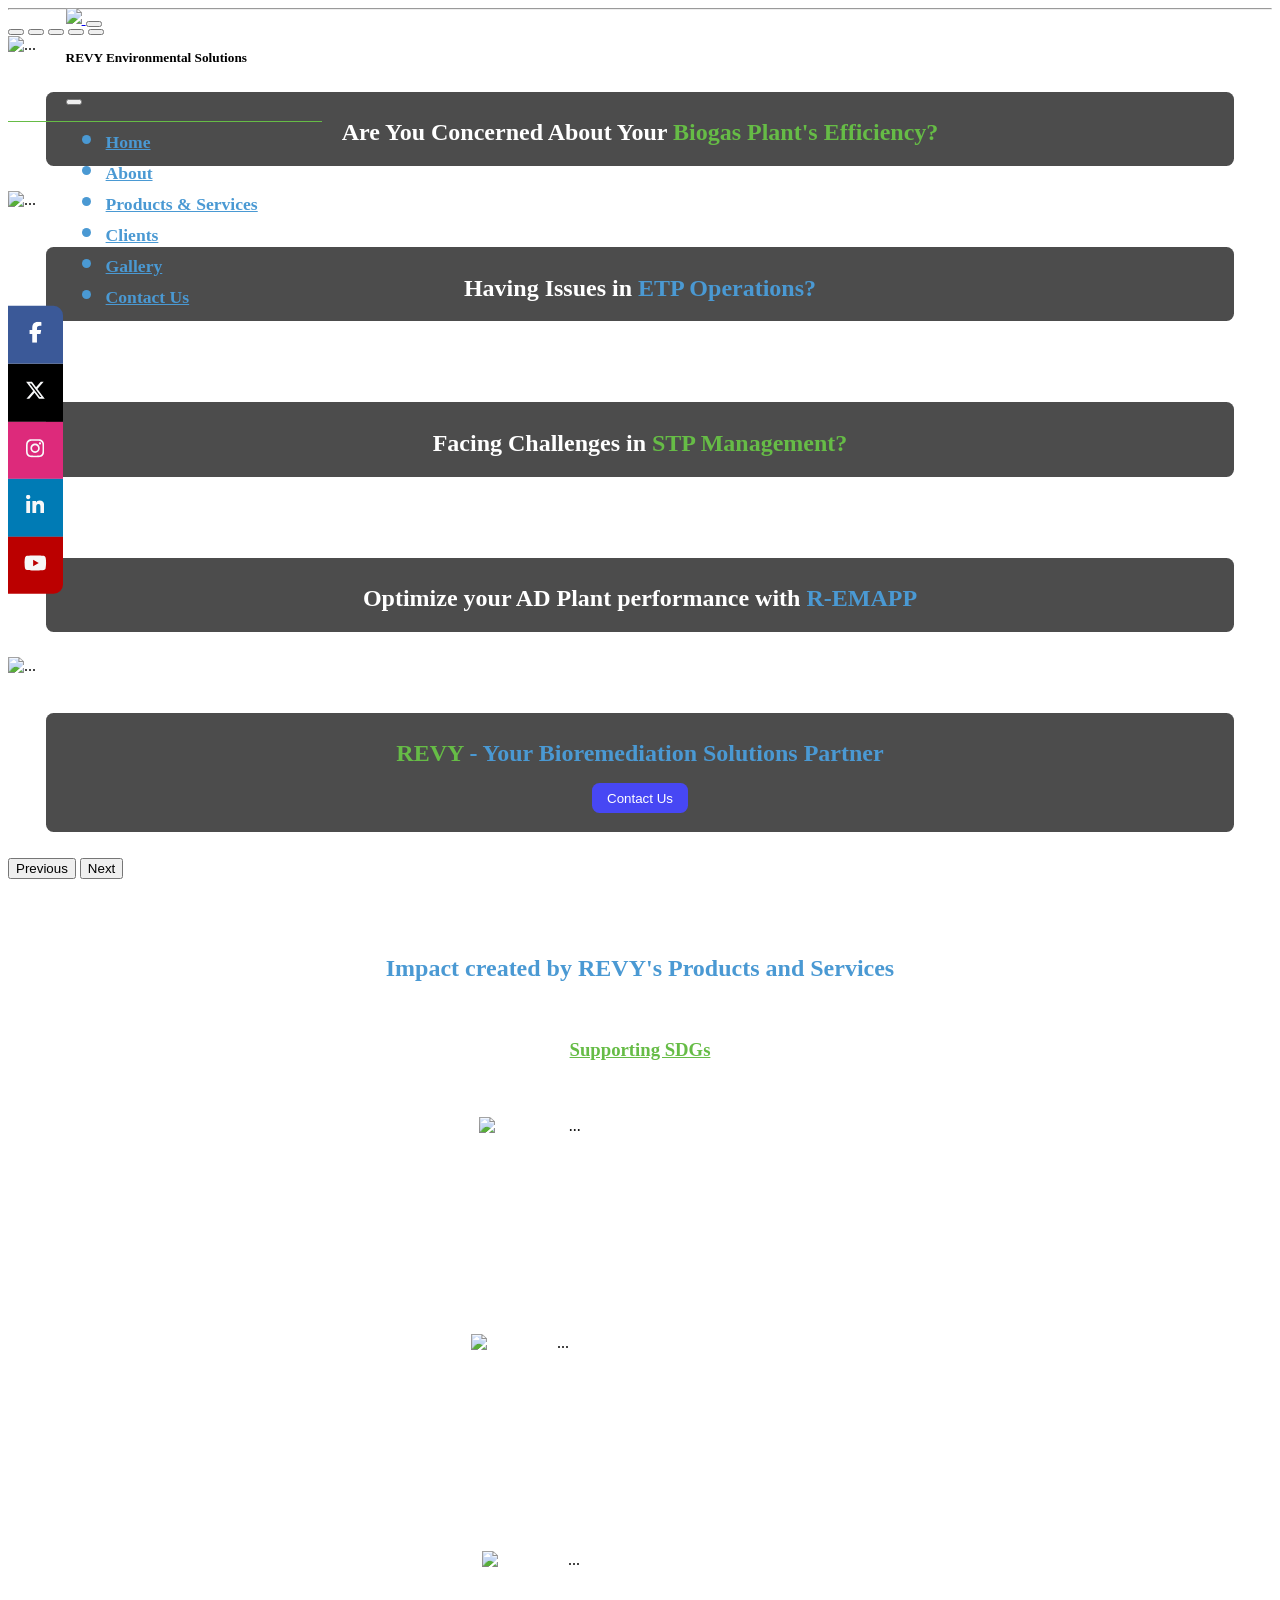
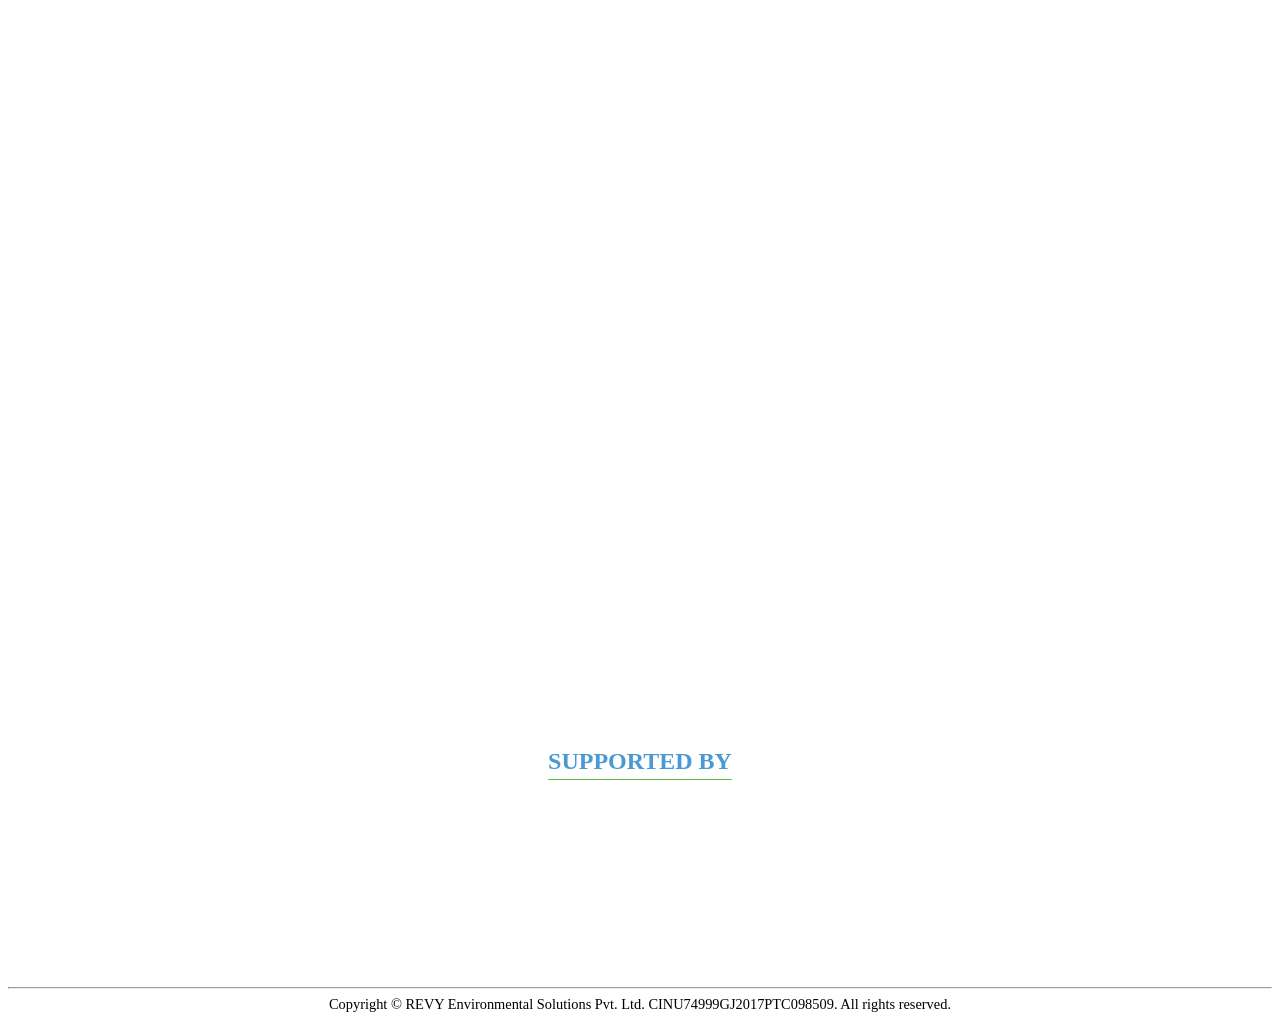
==== commit 4828964e: "Updated the SDG mistake" ====
--- a/index.html
+++ b/index.html
@@ -420,7 +420,7 @@
             />
             <div class="card-body hiddenv">
               <h5 class="card-title p-reduce" style="color: #47773d">
-                GHG Mitigation (mCO2/t)
+                GHG Mitigation (mtCO2)
               </h5>
               <div class="counter-label">
                 <div class="counter" data-change="6" data-target="1911">0</div>
--- a/style.css
+++ b/style.css
@@ -0,0 +1,1013 @@
+nav {
+  height: 3cm;
+}
+.nav-link {
+  color: #4a99d3;
+  font-weight: 600;
+  font-size: 1.1rem;
+}
+.nav-link:hover {
+  color: #66bc46;
+  font-weight: 600;
+}
+#revynav {
+  border-bottom: 1px solid #66bc46;
+  position: fixed;
+  padding: 0% 5% 0% 4.5% !important;
+}
+.green {
+  color: #66bc46;
+}
+.blue {
+  color: #4a99d3;
+}
+
+.labdiv > img {
+  border: 5px solid #4a99d3;
+  border-radius: 0.25cm;
+  padding: 0;
+  margin: 0;
+  height: 180px;
+  object-fit: cover;
+  width: 100%;
+  transition: transform 0.5s;
+}
+.labdiv {
+  width: 20vw;
+}
+
+.labdiv > img:hover {
+  border: 5px solid #66bc46;
+  -ms-transform: scale(1.1); /* IE 9 */
+  -webkit-transform: scale(1.1); /* Safari 3-8 */
+  transform: scale(1.1);
+}
+
+a:hover {
+  cursor: pointer;
+}
+
+.reuse-title {
+  color: #66bc46;
+}
+
+
+#counter-container:hover {
+  transform: translateY(-5px);
+  box-shadow: 0px 10px 0px 0px #4a99d3;
+}
+#redcard2:hover {
+  transform: translateY(-5px);
+  box-shadow: 0px 10px 0px 0px #FBC412;
+}
+#redcard3:hover {
+  transform: translateY(-5px);
+  box-shadow: 0px 10px 0px 0px #47773D;
+}
+
+.prez-img {
+  border: solid 5px #4a99d3;
+}
+.prez-img:hover {
+  border: solid 5px #66bc46;
+}
+.redcard {
+  padding-top:0.5cm;
+  border-radius: 0.4cm;
+  transition: transform 0.25s, box-shadow 0.25s;
+}
+
+.circles {
+  z-index: 1;
+  background: hsla(205, 61%, 56%, 0.559);
+  position: relative;
+  top: 0;
+  left: 0;
+  height: 90vh;
+  overflow: hidden;
+  object-fit: cover;
+  padding-bottom: 0.1cm;
+}
+
+.circles li {
+  position: absolute;
+  display: block;
+  list-style: none;
+  width: 20px;
+  height: 20px;
+  background: #66bc46;
+  animation: animate 25s linear infinite;
+  bottom: -150px;
+}
+
+.circles li:nth-child(1) {
+  left: 25%;
+  width: 80px;
+  height: 80px;
+  animation-delay: 0s;
+}
+
+.circles li:nth-child(2) {
+  left: 10%;
+  width: 20px;
+  height: 20px;
+  animation-delay: 2s;
+  animation-duration: 12s;
+}
+
+.circles li:nth-child(3) {
+  left: 70%;
+  width: 20px;
+  height: 20px;
+  animation-delay: 4s;
+}
+
+.circles li:nth-child(4) {
+  left: 40%;
+  width: 60px;
+  height: 60px;
+  animation-delay: 0s;
+  animation-duration: 18s;
+}
+
+.circles li:nth-child(5) {
+  left: 65%;
+  width: 20px;
+  height: 20px;
+  animation-delay: 0s;
+}
+
+.circles li:nth-child(6) {
+  left: 75%;
+  width: 110px;
+  height: 110px;
+  animation-delay: 3s;
+}
+
+.circles li:nth-child(7) {
+  left: 35%;
+  width: 150px;
+  height: 150px;
+  animation-delay: 7s;
+}
+
+.circles li:nth-child(8) {
+  left: 50%;
+  width: 25px;
+  height: 25px;
+  animation-delay: 15s;
+  animation-duration: 45s;
+}
+
+.circles li:nth-child(9) {
+  left: 20%;
+  width: 15px;
+  height: 15px;
+  animation-delay: 2s;
+  animation-duration: 35s;
+}
+
+.circles li:nth-child(10) {
+  left: 85%;
+  width: 150px;
+  height: 150px;
+  animation-delay: 0s;
+  animation-duration: 11s;
+}
+
+@keyframes animate {
+  0% {
+    transform: translateY(0) rotate(0deg);
+    opacity: 1;
+    border-radius: 0;
+  }
+
+  100% {
+    transform: translateY(-1000px) rotate(720deg);
+    opacity: 0;
+    border-radius: 50%;
+  }
+}
+.page-title-line {
+  border-bottom: solid 1px #65bc46;
+}
+.bubble {
+  display: grid;
+  place-items: center;
+  color: #4a99d3;
+  z-index: -1;
+  padding-top: 13vh;
+  height: 15vh;
+}
+@media (max-width: 600px) {
+  .bubble {
+    padding-top: 7vh;
+    height: 15vh;
+  }
+}
+h4 {
+  color: #66bc46;
+  margin-bottom: 0.5cm;
+  margin-top: 0.5cm;
+  text-align: left;
+}
+h3 {
+  color: #4a99d3;
+  margin-bottom: 2vw;
+  padding-top: 1cm;
+  text-align: left;
+}
+.accordion-button,
+.accordion-button:focus {
+  outline: none !important;
+  box-shadow: none !important;
+}
+h2 {
+  color: #4a99d3;
+  margin-bottom: 1rem;
+  padding-top: 1cm;
+}
+.article-sub-title {
+  color: #4a99d3;
+  font-size: 2rem;
+  margin-top: 1rem;
+  margin-bottom: 1rem;
+}
+.logo-company {
+  width: 450px;
+}
+
+.span-bold {
+  font-weight: bold;
+  color: #66bc46;
+}
+.p-reduce {
+  text-align: center;
+}
+#cover-image {
+  width: 100%;
+}
+.ul-serv {
+  box-sizing: border-box;
+  font-size: 1rem;
+  text-align: left;
+}
+.li-serve {
+  padding: 0rem 0rem 1rem 1rem;
+  border-radius: 0.25cm;
+  background: rgb(102, 188, 70, 0.3);
+}
+
+.li-serve + .li-serve {
+  margin-top: 1rem;
+}
+::marker {
+  font-weight: 600;
+  color: #4a99d3;
+  font-size: 1.8rem;
+}
+.prodclass > .card:hover {
+  border: 1px #66bc46 solid;
+}
+.prodclass > .card:hover {
+  border: 1px #66bc46 solid;
+}
+.card-img-top {
+  transition: 0.5s all;
+}
+.card-img-top:hover {
+  transform: scale(0.9);
+}
+.icon-bar {
+  position: fixed;
+  top: 50%;
+  -webkit-transform: translateY(-50%);
+  -ms-transform: translateY(-50%);
+  transform: translateY(-50%);
+  z-index: 5;
+  transition: top 0.5s ease;
+}
+
+.icon-bar a {
+  display: block;
+  text-align: center;
+  padding: 16px;
+  transition: all 0.3s ease;
+  color: white;
+  font-size: 20px;
+}
+
+.icon-bar a:hover {
+  background-color: rgb(102, 188, 70);
+}
+.instagram {
+  background: #dd2a7b;
+  color: white;
+}
+.facebook {
+  background: #3b5998;
+  color: white;
+}
+
+.twitter {
+  background: black;
+  color: white;
+}
+
+.linkedin {
+  background: #007bb5;
+  color: white;
+}
+
+.youtube {
+  background: #bb0000;
+  color: white;
+}
+
+#myBtn {
+  display: none;
+  position: fixed;
+  bottom: 1.2cm;
+  right: 30px;
+  z-index: 99;
+  font-size: 18px;
+  outline: none;
+  background-color: #4a99d3;
+  color: white;
+  cursor: pointer;
+  border: none;
+  padding: 20px 20px;
+  margin: 0.5cm;
+  font-size: 0.5cm;
+  font-weight: 700;
+  border-radius: 0.2cm;
+  transition: all ease 0.1s;
+  box-shadow: 0px 5px 0px 0px #9ae67e;
+}
+#myBtn:hover {
+  background-color: #9ae67e;
+  box-shadow: 0px 5px 0px 0px #4a99d3;
+  color: #4a99d3;
+}
+
+#myBtn:active {
+  transform: translateY(5px);
+  box-shadow: 0px 0px 0px 0px #a29bfe;
+}
+
+.linbutton {
+  display: flex;
+  background-color: #0a66c2;
+  color: #ffffff;
+  padding: 0.5rem 0.6rem;
+  font-size: 0.875rem;
+  line-height: 1.25rem;
+  font-weight: 700;
+  text-align: center;
+  vertical-align: middle;
+  align-items: center;
+  border-radius: 0.5rem;
+  gap: 0.5rem;
+  border: none;
+  cursor: pointer;
+  box-shadow: 0 4px 6px 5px rgba(0, 0, 0, 0.1),
+    0 2px 4px -1px rgba(0, 0, 0, 0.06);
+  transition: 0.3s ease;
+  margin-bottom: 0.4cm;
+  width: fit-content;
+}
+.linbutton2 {
+  display: flex;
+  background-color: #0a66c2;
+  color: #ffffff;
+  padding: 0.5rem 0.6rem;
+  font-size: 0.875rem;
+  line-height: 1.25rem;
+  font-weight: 700;
+  text-align: center;
+  vertical-align: middle;
+  align-items: center;
+  border-radius: 0.5rem;
+  gap: 0.75rem;
+  border: none;
+  cursor: pointer;
+  box-shadow: 0 4px 6px 5px rgba(0, 0, 0, 0.1),
+    0 2px 4px -1px rgba(0, 0, 0, 0.06);
+  transition: 0.3s ease;
+  margin-bottom: 0.4cm;
+}
+
+.linbutton svg {
+  height: 30px;
+}
+
+.linbutton:hover {
+  box-shadow: 0 4px 6px 5px #65bc469a, 0 2px 4px -1px #65bc469a;
+}
+
+.linbutton2 svg {
+  height: 30px;
+}
+
+.linbutton2:hover {
+  box-shadow: 0 4px 6px 5px #65bc469a, 0 2px 4px -1px #65bc469a;
+}
+
+.profile-links {
+  margin-top: 0.5cm;
+  display: grid;
+  place-items: center;
+  gap: 0.2cm;
+}
+.profile-links > a {
+  text-decoration: none;
+}
+.contact-span {
+  text-decoration: none;
+  opacity: 50%;
+}
+.dotted-border-span {
+  border-bottom: 1px dotted #000;
+}
+.contact-span:hover {
+  opacity: 70%;
+}
+
+.team-section {
+  border: solid 1px #4a99d3;
+  padding: 0.5cm;
+  margin: 1cm 0 1cm 0;
+  border-radius: 0.5cm;
+  max-width: 30cm;
+}
+.designation {
+  font-weight: 600;
+}
+.designation2 {
+  font-weight: 400;
+  color: #686767;
+}
+.column1 {
+  display: grid;
+  place-items: center;
+}
+.column1 > img {
+  width: 3cm;
+  border-radius: 50%;
+  margin-bottom: 0.5cm;
+  box-shadow: 0px 0px 16px 5px #4a99d3;
+}
+.column1 > img:hover {
+  box-shadow: 0px 0px 16px 5px #65bc46;
+}
+.column2 {
+  padding-top: 0.5cm;
+  display: grid;
+  place-items: center;
+  text-align: justify;
+}
+.hidden {
+  opacity: 0;
+  transition: all 1s;
+  transform: translateX(-10%);
+}
+.show {
+  opacity: 1;
+  transform: translateX(0%);
+}
+
+.hiddenv {
+  opacity: 0;
+  transition: all 1s;
+  transform: translateY(30%);
+}
+.showv {
+  opacity: 1;
+  transform: translateY(0%);
+}
+
+/* this card is inspired form this - https://georgefrancis.dev/ */
+
+.testcard {
+  --border-radius: 0.75rem;
+  --primary-color: #4a99d3;
+  --secondary-color: #66bc46;
+  width: 245px;
+  font-family: "Arial";
+  padding: 1rem;
+  cursor: pointer;
+  border-radius: var(--border-radius);
+  background: #f1f1f3;
+  box-shadow: 0px 8px 16px 0px rgb(0 0 0 / 3%);
+  position: relative;
+  margin: 1rem;
+}
+
+.testcard > * + * {
+  margin-top: 1.1em;
+}
+
+.testcard .testcard__content {
+  color: black;
+  font-size: 0.86rem;
+}
+
+.testcard .testcard__title {
+  padding: 0;
+  font-size: 1.3rem;
+  font-weight: bold;
+}
+
+.testcard .testcard__arrow {
+  position: absolute;
+  background: var(--primary-color);
+  padding: 0.4rem;
+  border-top-left-radius: var(--border-radius);
+  border-bottom-right-radius: var(--border-radius);
+  bottom: 0;
+  right: 0;
+  transition: 0.2s;
+  display: flex;
+  justify-content: center;
+  align-items: center;
+}
+
+.testcard svg {
+  transition: 0.2s;
+}
+
+/* hover */
+.testcard:hover .testcard__title {
+  color: var(--secondary-color);
+}
+
+.testcard:hover .testcard__arrow {
+  background: #66bc46;
+}
+
+.testcard:hover .testcard__arrow svg {
+  transform: translateX(3px);
+}
+
+footer {
+  text-align: center;
+  font-size: 0.9rem;
+  border-top-left-radius: 0.3cm;
+  border-top-right-radius: 0.3cm;
+}
+.carim {
+  width: 100%;
+  height: 100vh;
+  object-fit: cover;
+}
+.carim0 {
+  width: 100%;
+  height: calc(100vh - 0.8cm);
+  object-fit: cover;
+}
+
+.carousel-caption h2 {
+  color: white;
+  padding: 0;
+}
+.carousel-caption {
+  background-color: rgba(0, 0, 0, 0.7);
+  padding: 0.2cm 0 0.1cm 0;
+  margin: 1cm;
+  border-radius: 0.2cm;
+  text-align: center;
+  margin-bottom: 2%;
+}
+.gotocont {
+  color: white;
+  background-color: rgb(71, 71, 244);
+  border: none;
+  padding: 0.2cm 0.4cm;
+  border-radius: 0.2cm;
+}
+.gotocont:hover {
+  color: white;
+  background-color: rgb(91, 91, 245);
+}
+.logos {
+  display: flex;
+  flex-wrap: wrap;
+  justify-content: center; /* Adjust as needed */
+  padding: 20px; /* Adjust as needed */
+}
+.logos > img {
+  width: 150px;
+  background-color: #f2f2f2;
+  border: 1px solid #ccc;
+  box-sizing: border-box;
+  margin: 0.5cm;
+  background-color: white;
+  padding: 5px;
+  object-fit: contain;
+}
+.awardss {
+  display: flex;
+  justify-content: center;
+  flex-wrap: wrap;
+}
+.carda {
+  position: relative;
+  width: 310px;
+  height: 200px;
+  background-color: #f2f2f2;
+  border-radius: 10px;
+  display: flex;
+  align-items: center;
+  justify-content: center;
+  overflow: hidden;
+  perspective: 1000px;
+  box-shadow: 0 0 0 5px #4a99d3;
+  transition: all 0.4s cubic-bezier(0.175, 0.885, 0.32, 1.275);
+  margin-right: 1.4cm;
+  margin-bottom: 1cm;
+}
+
+.carda svg {
+  width: 48px;
+  fill: #333;
+  transition: all 0.4s cubic-bezier(0.175, 0.885, 0.32, 1.275);
+}
+
+.carda:hover {
+  box-shadow: 0 8px 16px #65bc46;
+}
+
+.carda__content {
+  position: absolute;
+  top: 0;
+  left: 0;
+  width: 100%;
+  height: 100%;
+  padding: 20px;
+  box-sizing: border-box;
+  background-color: #f2f2f2;
+  transform: rotateX(-90deg);
+  transform-origin: bottom;
+  transition: all 0.4s cubic-bezier(0.175, 0.885, 0.32, 1.275);
+}
+
+.carda:hover .carda__content {
+  transform: rotateX(0deg);
+}
+
+.carda__title {
+  margin: 0;
+  font-size: 20px;
+  color: #333;
+  font-weight: 700;
+}
+.carda__subtitle {
+  margin: 0;
+  font-size: 15px;
+  color: #5c5b5b;
+  font-weight: 650;
+}
+.carda__description {
+  margin: 10px 0 0;
+  font-size: 14px;
+  color: #000000;
+  line-height: 1.4;
+}
+.home-youtube-landing {
+  width: 890px;
+  height: 500px;
+}
+@media screen and (max-width: 768px) {
+  .logos > img {
+    width: calc(50% - 20px); /* Adjust as needed */
+  }
+}
+
+@media screen and (max-width: 480px) {
+  .logos > img {
+    width: calc(90% - 20px); /* Adjust as needed */
+  }
+}
+
+@media (max-width: 600px) {
+  .awardss {
+    width: 100%;
+    margin-left: 10%;
+    margin-right: 10%;
+  }
+  .fbh-scroll {
+    overflow-x: scroll;
+  }
+  .logo-company {
+    width: 70vw;
+    padding: 1rem 0rem 1rem 0rem;
+  }
+  .imcar {
+    height: 50vh;
+  }
+  .carim0 {
+    padding: 0;
+    margin: 0;
+    width: 100%;
+    height: 100vh;
+    object-fit: cover;
+  }
+  .carousel-caption {
+    margin-bottom: 75%;
+  }
+  .home-youtube-landing {
+    width: 90%;
+    height: auto;
+  }
+  .labdiv {
+    margin: 0.3cm;
+    width: 70vw;
+  }
+}
+
+.fb-post {
+  margin-top: 1cm;
+  display: grid;
+  place-items: center;
+}
+.misvis {
+  display: flex;
+  gap: 0.5cm;
+  justify-content: center;
+  flex-wrap: wrap;
+  margin: 0;
+  padding: 0;
+}
+.cardq {
+  display: flex;
+  flex-direction: column;
+  flex: 1;
+  padding-left: 2em;
+  padding-right: 2em;
+  background: white;
+  position: relative;
+  overflow: visible;
+  box-shadow: 0 1px 3px rgba(0, 0, 0, 0.2), 0 1px 2px rgba(0, 0, 0, 0.24);
+  margin: 0.5cm;
+}
+.cardq-info {
+  display: grid;
+  place-items: center;
+}
+.misvisicon {
+  width: 3cm;
+  height: 3cm;
+}
+/*Text*/
+.textq-title {
+  font-weight: 900;
+  line-height: 1.5;
+  margin-bottom: 0.2cm;
+
+  color: #4a99d3;
+  font-size: 2rem;
+  text-align: center;
+}
+
+.textq-body {
+  font-size: 0.9em;
+  padding-bottom: 10px;
+  height: 2cm;
+  display: grid;
+  place-items: center;
+  text-align: justify;
+  color: black;
+}
+
+.scroller {
+  max-width: 600px;
+}
+
+.scroller__inner {
+  padding-block: 1rem;
+  display: flex;
+  flex-wrap: wrap;
+  gap: 1rem;
+}
+
+.scroller[data-animated="true"] {
+  overflow: hidden;
+  -webkit-mask: linear-gradient(
+    90deg,
+    transparent,
+    white 20%,
+    white 80%,
+    transparent
+  );
+  mask: linear-gradient(90deg, transparent, white 20%, white 80%, transparent);
+}
+
+.scroller[data-animated="true"] .scroller__inner {
+  width: max-content;
+  flex-wrap: nowrap;
+  animation: scroll var(--_animation-duration, 40s)
+    var(--_animation-direction, forwards) linear infinite;
+}
+
+.scroller[data-direction="right"] {
+  --_animation-direction: reverse;
+}
+
+.scroller[data-direction="left"] {
+  --_animation-direction: forwards;
+}
+
+.scroller[data-speed="fast"] {
+  --_animation-duration: 20s;
+}
+
+.scroller[data-speed="slow"] {
+  --_animation-duration: 60s;
+}
+
+@keyframes scroll {
+  to {
+    transform: translate(calc(-50% - 0.5rem));
+  }
+}
+
+.tag-list {
+  margin: 0;
+  padding-inline: 0;
+  list-style: none;
+}
+
+.tag-list li {
+  padding: 1rem;
+  border-radius: 0.5rem;
+}
+.cardp p {
+  font-size: 17px;
+  font-weight: 400;
+  line-height: 20px;
+  color: #000000;
+}
+.pat-flag {
+  width: 40%;
+  object-fit: cover;
+  margin-bottom: 10px;
+  border-radius: 0.2cm;
+}
+.cardp p.small {
+  font-size: 14px;
+}
+
+.go-corner {
+  display: flex;
+  align-items: center;
+  justify-content: center;
+  position: absolute;
+  width: 32px;
+  height: 32px;
+  overflow: hidden;
+  top: 0;
+  right: 0;
+  background-color: #4a99d3;
+  border-radius: 0 4px 0 32px;
+}
+
+.go-arrow {
+  margin-top: -4px;
+  margin-right: -4px;
+  color: white;
+  font-family: courier, sans;
+}
+
+.cardp1 {
+  display: block;
+  position: relative;
+  max-width: 262px;
+  background-color: #c7dee2;
+  border-radius: 4px;
+  padding: 32px 24px;
+  margin: 12px;
+  text-decoration: none;
+  z-index: 0;
+  overflow: hidden;
+  height: 220px;
+}
+
+.cardp1:before {
+  content: "";
+  position: absolute;
+  z-index: -1;
+  top: -16px;
+  right: -16px;
+  background: #4a99d3;
+  height: 32px;
+  width: 32px;
+  border-radius: 32px;
+  transform: scale(1);
+  transform-origin: 50% 50%;
+  transition: transform 0.25s ease-out;
+}
+
+.cardp1:hover:before {
+  transform: scale(24);
+}
+
+.cardp1:hover p {
+  transition: all 0.3s ease-out;
+  color: rgb(255, 255, 255);
+}
+
+.flip-card {
+  background-color: white;
+  height: 300px;
+  max-width: 480px;
+  perspective: 1000px;
+  font-family: sans-serif;
+  margin-bottom: 1cm;
+}
+
+.title {
+  font-size: 1em;
+  font-weight: 900;
+  text-align: center;
+  margin: 10px;
+}
+
+.flip-card-inner {
+  background-color: white;
+  position: relative;
+  width: 100%;
+  height: 100%;
+  text-align: center;
+  transition: transform 0.3s;
+  transform-style: preserve-3d;
+}
+
+.flip-card:hover .flip-card-inner {
+  transform: rotateY(180deg);
+}
+
+.flip-card-front,
+.flip-card-back {
+  background-color: white;
+  box-shadow: 0 8px 14px 0 rgba(0, 0, 0, 0.2);
+  position: absolute;
+  width: 100%;
+  height: 100%;
+  -webkit-backface-visibility: hidden;
+  backface-visibility: hidden;
+  border: 1px solid coral;
+  border-radius: 1rem;
+}
+.flip-card-front {
+  overflow: hidden;
+  background-color: white;
+}
+.flip-card-back {
+  transform: rotateY(180deg);
+  display: grid;
+  background-color: white;
+  place-items: center;
+}
+.flip-card-back > table,
+th,
+td {
+  border: solid black 1px;
+}
+.flip-card-back > table {
+  margin: 0.5cm;
+}
+.flip-card-front > .title {
+  position: absolute;
+  bottom: 0.2cm;
+}
+.flip-front-img {
+  height: 70%;
+  object-fit: cover;
+}
+.flip-front-img-inner {
+  height: 150px;
+  border-radius: 0.5cm;
+  object-fit: cover;
+}
+.media-vids > div {
+  margin-bottom: 1cm;
+}
+.media-vids > div > iframe {
+  box-shadow: 2px 2px 5px 2px #888888;
+}
+.media-vids > div > iframe:hover {
+  box-shadow: 4px 4px 5px 2px #888888;
+}
+.counter-label{
+  display:flex;
+  justify-content: center;
+  font-size: 1.2em;
+  font-weight: 600;
+}
+.testimonials {
+  display: grid;
+  grid-template-columns: repeat(auto-fit, minmax(245px, 1fr)); /* match your card width */
+  gap: 20px; /* adjust gap as you like */
+  justify-items: center; /* centers each card in its column */
+  padding: 1rem; /* optional padding around the container */
+}
